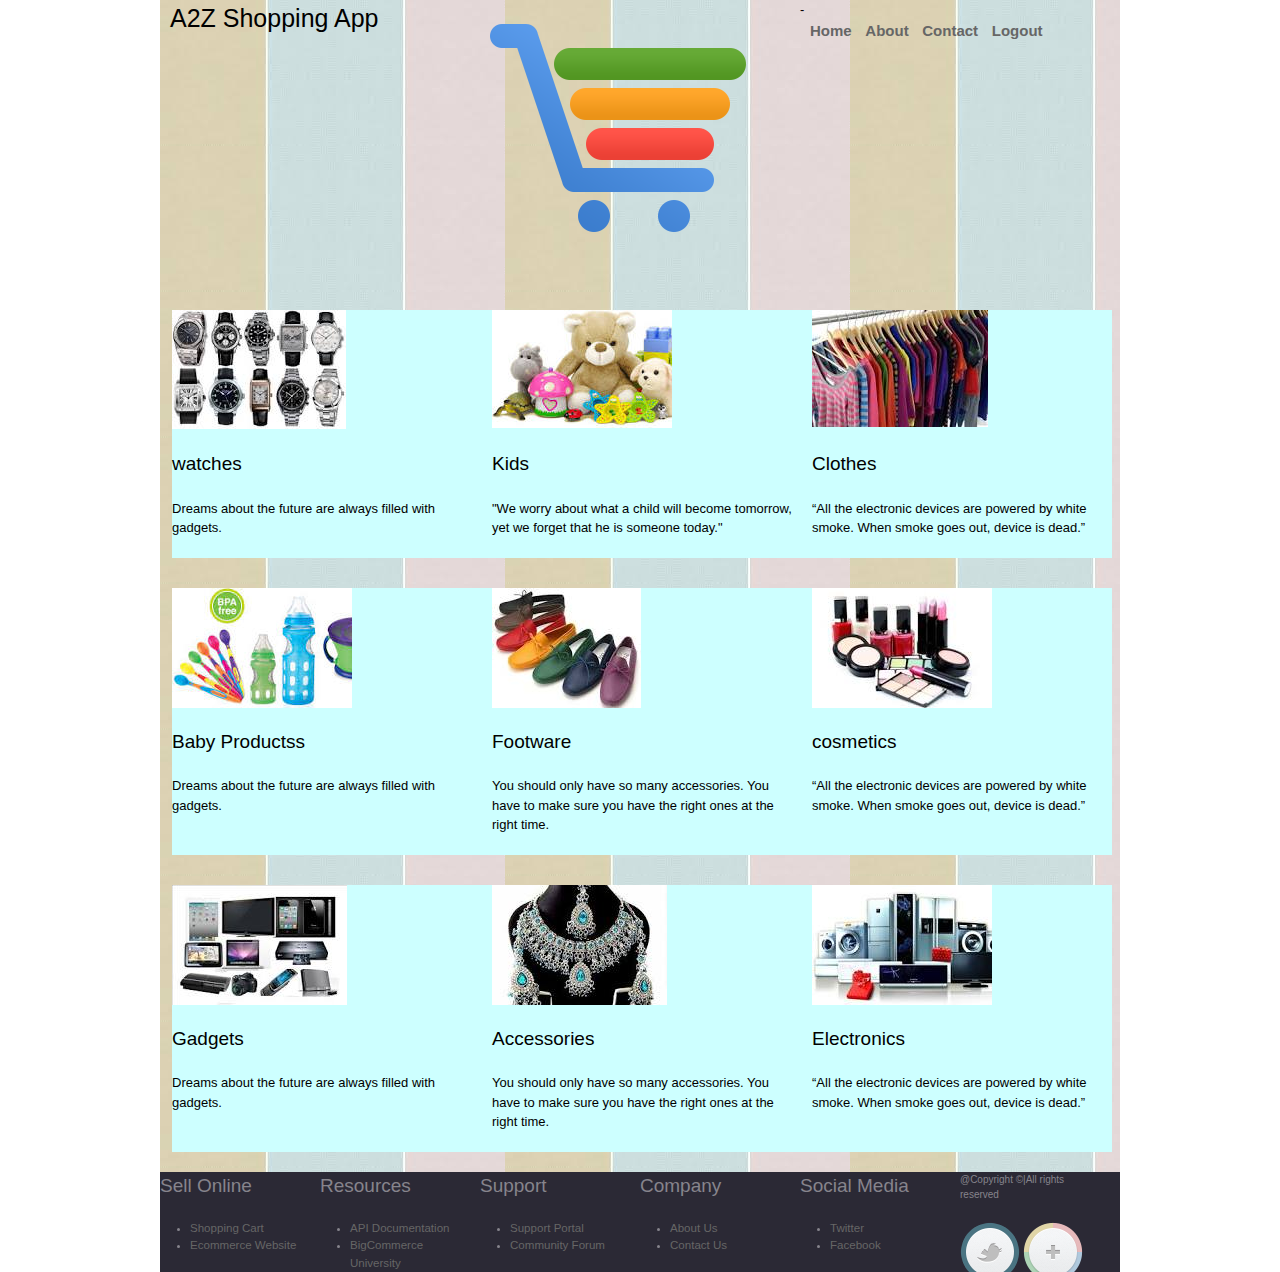
==== AddToCart.html @ 0e777a6c "Web page commited[C" ====
<!doctype html>
<html>
<head>
<title>Cart page</title>
<meta charset="utf-8"/>

<link rel="stylesheet" href="CSS/Style.css">
<link rel="stylesheet" href="CSS/reset.css">
<link rel="stylesheet" href="CSS/text.css">
<link rel="stylesheet" href="CSS/960_12_col.css">

</head>
<body>
<div class="wrap container_12">

   <header class="clearfix">
    <h1 class="grid_4">A2Z Shopping App</h1>
    -<h2 class="grid_4">logo</h2>

    <nav class="grid_4">

    <ul>
     <li><a href="#">Home</a></li>
     <li><a href="#">About</a></li>
     <li><a href="#">Contact</a></li>
     <li><a href="#">Logout</a></li>
    </ul>
</nav>
</header>

<div class="main clearfix">

  <div class="primary grid_12 clearfix">
    <div class="img clearfix">

<section class="watches grid_4 alpha">
<h3>Img</h3>
<h4>watches</h4>
<p>Dreams about the future are always filled with gadgets.
</p>
</section>

<section class=" toys grid_4 ">
<h3>Img</h3>
<h4>Kids</h4>
<p>
"We worry about what a child will become tomorrow, yet we forget that he is someone today."
</p>

</section>


<section class="clothes grid_4 omega">

<h3>Img</h3>
<h4>Clothes</h4>

<p>“All the electronic devices are powered by white smoke. When smoke goes out, device is dead.”

</p>
</section>
</div>
</div>
</div>

<div class="main clearfix">

  <div class="primary grid_12 clearfix">
    <div class="img clearfix">

<section class="baby grid_4 alpha">
<h3>Img</h3>
<h4>Baby Productss</h4>
<p>Dreams about the future are always filled with gadgets.


</p>
</section>

<section class="footwear grid_4 ">
<h3>Img</h3>
<h4>Footware</h4>

<p>You should only have so many accessories.
You have to make sure you have the right ones at the right time.

</p>
</section>


<section class="cosmetics grid_4 omega">

<h3>Img</h3>
<h4>cosmetics</h4>

<p>“All the electronic devices are powered by white smoke. When smoke goes out, device is dead.”

</p>
</section>
</div>
</div>
</div>


<div class="main clearfix">

  <div class="primary grid_12 clearfix">
    <div class="img clearfix">

<section class="gadgets grid_4 alpha">
<h3>Img</h3>
<h4>Gadgets</h4>
<p>Dreams about the future are always filled with gadgets.


</p>
</section>

<section class=" accessories grid_4 ">
<h3>Img</h3>
<h4>Accessories</h4>

<p>You should only have so many accessories.
You have to make sure you have the right ones at the right time.

</p>
</section>


<section class="electronics grid_4 omega">

<h3>Img</h3>
<h4>Electronics</h4>

<p>“All the electronic devices are powered by white smoke. When smoke goes out, device is dead.”

</p>
</section>
</div>
</div>
</div>





<!--<div class=" clearfix">
 <h1 class="grid_4">Add to cart Variations</h1>
 -<h2 class="grid_4"></h2>

 <nav class="grid_8">

 <ul>
  <li><a href="#">View</a></li>
  <li><a href="#">Menu</a></li>
  <li><a href="#">Make Payment</a></li>
  <li><a href="#">Continue Shopping</a></li>
 </ul>
</nav>
</div>-->






  <div class="main_footer">

 <div class="footer grid_12 clearfix">


  <div class="grid_2 alpha">
    <h4>Sell Online</h4>
    <ul >

      <li><a href="https://www.bigcommerce.com/shopping-cart/" title="Shopping Cart" class="footer-links-link ">Shopping Cart</a></li>
      <li ><a href="https://www.bigcommerce.com/ecommerce-website/" title="Ecommerce Website" class="footer-links-link ">Ecommerce Website</a></li>

    </ul>
  </div>

      <div class="grid_2">

        <h4>Resources</h4>
        <ul >
          <li ><a href="https://developer.bigcommerce.com/api/" title="API Documentation" class="footer-links-link ">API Documentation</a></li>
          <li ><a href="https://support.bigcommerce.com/articles/University/Welcome-to-Bigcommerce-University-Video/" title="Bigcommerce University" class="footer-links-link ">BigCommerce University</a></li>

        </ul>
      </div>

            <div class="grid_2">
            <h4>Support</h4>
            <ul >
            <li ><a href="https://support.bigcommerce.com/" title="Support Portal" target="_blank" class="footer-links-link ">Support Portal</a></li>
            <li ><a href="http://forum.bigcommerce.com/" title="Community Forum" target="_blank" class="footer-links-link ">Community Forum</a></li>

          </ul></div><!--//Footer Column -->


          <div class="grid_2 ">
            <h4>Company</h4>
            <ul >
            <li ><a href="/about-us/" title="About Us" class="footer-links-link ">About Us</a></li>
            <li ><a href="/contact/" title="Contact Us" class="footer-links-link ">Contact Us</a></li>

          </ul>
        </div>

        <div class="social grid_2 " >
          <h4>Social Media</h4>
           <ul>
             <li class="footer-links-item"><a href="http://twitter.com/Bigcommerce" title="Twitter" class="footer-links-link">Twitter</a></li>
             <li class="footer-links-item"><a href="http://www.facebook.com/Bigcommerce" title="Facebook" class="footer-links-link">Facebook</a></li>
           </ul>

        </div>
         <div class="footer-bottom-copyright grid_2 omega">

                      <p>@Copyright ©|All rights reserved</p>
                      <a href="#"><img style="right:-750px;top:-80px;" src="IMG/twitter.png" alt="Twitter"></a>

                      <a href="#"><img style="right:-750px;top:-80px;" src="IMG/googleplus.png" alt="GooglePlus"></a>
            </div>
</div>
</div>

</div>
</body>
</html>
---- CSS/Style.css ----
/*  header{
  background: orange;
}*/

.wrap {
    display: block;

    overflow: hidden;
}
header h2{
background: url(../IMG/logo.png) no-repeat;
text-indent: -9999px;
width: 1800px;
height: 250px;
}

nav li{

  font-size: 15px;
  text-align: center;
  font-weight: bolder;

  font-family: sans-serif;

  color: blue;






    display:inline;
    margin-left: 0;
    margin-right: 10px;
  /*  background-color: gray;*/




}


.gadgets h3{
background: url(../IMG/gadgets.jpg) no-repeat;
text-indent: -9999px;
width: 180px;
height: 120px;
}

.accessories h3{
background: url(../IMG/accessories.jpg) no-repeat;
text-indent: -9999px;
width: 180px;
height: 120px;
}
.electronics h3{
background: url(../IMG/electronics.jpg) no-repeat;
text-indent: -9999px;
width: 180px;
height: 120px;
}



ul a {
  text-decoration: none;
  color:#666;
}


ul a:hover{
 text-decoration:underline;
 color: red;
  // when you swipe on text
}



.container_12{

  background-image:url(../IMG/background2.jpg);
/*  background-color: pink;*/

}

/**nav {

  background-color: gray;
}*/

.main{

  min-width: 1000px;
  min-height: 100px;

margin: 30px 0;

}

.primary{

background: rgb(205, 255,255);
position: relative;
min-height: 100px;

background-size:auto;


left: 2px;

top: 10px;
bottom: 20
}




section{

box-sizing: border-box;
padding: 150px;

}

.hero-unit  {

position: relative;
right: 160px;

  background-color:rgb(200,220,250);

    /*background-image:url(../IMG/background2.jpg);*/
    background-size:auto;
    background-color: #EEEEEE;
    height:700px;

  }
.hero-unit h1 {
    color: blue;
    font-size: 60px;
    text-align: center;
    text-shadow: 5,8,4,gray;
    letter-spacing: -1px;
    line-height: 1;
    margin-bottom: 0;
}
.hero-unit h2{
  color: blue;
  text-align: center;
    font-size: 25px;


}

.hero-img{
  max-width: 850px;

  position: relative;


  background-size:auto;


  left: 200px;




  background-color: gray;
  image-orientation: center;
  image-resolution: snap;
  border: 10px;
}

.analytics_image{
  position: relative;

  background-color: #e3e3e3;
  color: blue;

font-family: sans-serif;
    /*background-image:url(../IMG/background2.jpg);*/
    background-size:auto;

    height:200px;
}




.statistics_image{
  font-family: sans-serif;
  color: blue;

  background-color:rgb(200,220,250);

    /*background-image:url(../IMG/background2.jpg);*/
    background-size:auto;

    height:200px;
}



.footer {


  background: rgb(205, 255,255);
  position: relative;
  min-height: 100px;

  background-size:auto;


  right:10px;

  min-width: 1300px;
height: 100px;
position: relative;;
margin: auto;
background: #e3e3e3;

background-color: #2b2935;
background-size:auto;

width: 100%;
margin-left: inherit;

  color: #86848c;
    font-family: "Source Sans Pro",Helvetica,Arial,sans-serif;
    font-size: .72222rem;
    line-height:-1;



}

.footer-bottom-copyright p
{

font-size: 10px;
font-family: "Source Sans Pro",Helvetica,Arial,sans-serif;



}

.toys h3{
background: url(../IMG/toys.jpg) no-repeat;
text-indent: -9999px;
width: 180px;
height: 120px;
}

.watches h3{
  background: url(../IMG/watches.jpg) no-repeat;
  text-indent: -9999px;
  width: 180px;
  height: 120px;
}

.clothes h3{
  background: url(../IMG/clothes.jpg) no-repeat;
  text-indent: -9999px;
  width: 180px;
  height: 120px;
}

.cosmetics h3{
background: url(../IMG/cosmetics.jpg) no-repeat;
text-indent: -9999px;
width: 180px;
height: 120px;
}

.baby h3{
  background: url(../IMG/baby.jpg) no-repeat;
  text-indent: -9999px;
  width: 180px;
  height: 120px;
}

.footwear h3{
  background: url(../IMG/footwear.jpg) no-repeat;
  text-indent: -9999px;
  width: 180px;
  height: 120px;
}




/*cart{
  display: block;
  min-width: 1300px;
  overflow: hidden;

}*/
---- CSS/text.css ----
/*
  960 Grid System ~ Text CSS.
  Learn more ~ http://960.gs/

  Licensed under GPL and MIT.
*/

/* `Basic HTML
----------------------------------------------------------------------------------------------------*/

body {
  font: 13px/1.5 "Helvetica Neue", Arial, "Liberation Sans", FreeSans, sans-serif;
}

pre,
code {
  font-family: "DejaVu Sans Mono", Menlo, Consolas, monospace;
}

hr {
  border: 0 solid #ccc;
  border-top-width: 1px;
  clear: both;
  height: 0;
}

/* `Headings
----------------------------------------------------------------------------------------------------*/

h1 {
  font-size: 25px;
}

h2 {
  font-size: 23px;
}

h3 {
  font-size: 21px;
}

h4 {
  font-size: 19px;
}

h5 {
  font-size: 17px;
}

h6 {
  font-size: 15px;
}

/* `Spacing
----------------------------------------------------------------------------------------------------*/

ol {
  list-style: decimal;
}

ul {
  list-style: disc;
}

li {
  margin-left: 30px;
}

p,
dl,
hr,
h1,
h2,
h3,
h4,
h5,
h6,
ol,
ul,
pre,
table,
address,
fieldset,
figure {
  margin-bottom: 20px;
}
---- CSS/960_12_col.css ----
/*
  960 Grid System ~ Core CSS.
  Learn more ~ http://960.gs/

  Licensed under GPL and MIT.
*/

/*
  Forces backgrounds to span full width,
  even if there is horizontal scrolling.
  Increase this if your layout is wider.

  Note: IE6 works fine without this fix.
*/

body {
  min-width: 960px;
}

/* `Container
----------------------------------------------------------------------------------------------------*/

.container_12 {
  margin-left: auto;
  margin-right: auto;
  width: 960px;
}

/* `Grid >> Global
----------------------------------------------------------------------------------------------------*/

.grid_1,
.grid_2,
.grid_3,
.grid_4,
.grid_5,
.grid_6,
.grid_7,
.grid_8,
.grid_9,
.grid_10,
.grid_11,
.grid_12 {
  display: inline;
  float: left;
  margin-left: 10px;
  margin-right: 10px;
}

.push_1, .pull_1,
.push_2, .pull_2,
.push_3, .pull_3,
.push_4, .pull_4,
.push_5, .pull_5,
.push_6, .pull_6,
.push_7, .pull_7,
.push_8, .pull_8,
.push_9, .pull_9,
.push_10, .pull_10,
.push_11, .pull_11 {
  position: relative;
}

/* `Grid >> Children (Alpha ~ First, Omega ~ Last)
----------------------------------------------------------------------------------------------------*/

.alpha {
  margin-left: 0;
}

.omega {
  margin-right: 0;
}

/* `Grid >> 12 Columns
----------------------------------------------------------------------------------------------------*/

.container_12 .grid_1 {
  width: 60px;
}

.container_12 .grid_2 {
  width: 140px;
}

.container_12 .grid_3 {
  width: 220px;
}

.container_12 .grid_4 {
  width: 300px;
}

.container_12 .grid_5 {
  width: 380px;
}

.container_12 .grid_6 {
  width: 460px;
}

.container_12 .grid_7 {
  width: 540px;
}

.container_12 .grid_8 {
  width: 620px;
}

.container_12 .grid_9 {
  width: 700px;
}

.container_12 .grid_10 {
  width: 780px;
}

.container_12 .grid_11 {
  width: 860px;
}

.container_12 .grid_12 {
  width: 940px;
}

/* `Prefix Extra Space >> 12 Columns
----------------------------------------------------------------------------------------------------*/

.container_12 .prefix_1 {
  padding-left: 80px;
}

.container_12 .prefix_2 {
  padding-left: 160px;
}

.container_12 .prefix_3 {
  padding-left: 240px;
}

.container_12 .prefix_4 {
  padding-left: 320px;
}

.container_12 .prefix_5 {
  padding-left: 400px;
}

.container_12 .prefix_6 {
  padding-left: 480px;
}

.container_12 .prefix_7 {
  padding-left: 560px;
}

.container_12 .prefix_8 {
  padding-left: 640px;
}

.container_12 .prefix_9 {
  padding-left: 720px;
}

.container_12 .prefix_10 {
  padding-left: 800px;
}

.container_12 .prefix_11 {
  padding-left: 880px;
}

/* `Suffix Extra Space >> 12 Columns
----------------------------------------------------------------------------------------------------*/

.container_12 .suffix_1 {
  padding-right: 80px;
}

.container_12 .suffix_2 {
  padding-right: 160px;
}

.container_12 .suffix_3 {
  padding-right: 240px;
}

.container_12 .suffix_4 {
  padding-right: 320px;
}

.container_12 .suffix_5 {
  padding-right: 400px;
}

.container_12 .suffix_6 {
  padding-right: 480px;
}

.container_12 .suffix_7 {
  padding-right: 560px;
}

.container_12 .suffix_8 {
  padding-right: 640px;
}

.container_12 .suffix_9 {
  padding-right: 720px;
}

.container_12 .suffix_10 {
  padding-right: 800px;
}

.container_12 .suffix_11 {
  padding-right: 880px;
}

/* `Push Space >> 12 Columns
----------------------------------------------------------------------------------------------------*/

.container_12 .push_1 {
  left: 80px;
}

.container_12 .push_2 {
  left: 160px;
}

.container_12 .push_3 {
  left: 240px;
}

.container_12 .push_4 {
  left: 320px;
}

.container_12 .push_5 {
  left: 400px;
}

.container_12 .push_6 {
  left: 480px;
}

.container_12 .push_7 {
  left: 560px;
}

.container_12 .push_8 {
  left: 640px;
}

.container_12 .push_9 {
  left: 720px;
}

.container_12 .push_10 {
  left: 800px;
}

.container_12 .push_11 {
  left: 880px;
}

/* `Pull Space >> 12 Columns
----------------------------------------------------------------------------------------------------*/

.container_12 .pull_1 {
  left: -80px;
}

.container_12 .pull_2 {
  left: -160px;
}

.container_12 .pull_3 {
  left: -240px;
}

.container_12 .pull_4 {
  left: -320px;
}

.container_12 .pull_5 {
  left: -400px;
}

.container_12 .pull_6 {
  left: -480px;
}

.container_12 .pull_7 {
  left: -560px;
}

.container_12 .pull_8 {
  left: -640px;
}

.container_12 .pull_9 {
  left: -720px;
}

.container_12 .pull_10 {
  left: -800px;
}

.container_12 .pull_11 {
  left: -880px;
}

/* `Clear Floated Elements
----------------------------------------------------------------------------------------------------*/

/* http://sonspring.com/journal/clearing-floats */

.clear {
  clear: both;
  display: block;
  overflow: hidden;
  visibility: hidden;
  width: 0;
  height: 0;
}

/* http://www.yuiblog.com/blog/2010/09/27/clearfix-reloaded-overflowhidden-demystified */

.clearfix:before,
.clearfix:after,
.container_12:before,
.container_12:after {
  content: '.';
  display: block;
  overflow: hidden;
  visibility: hidden;
  font-size: 0;
  line-height: 0;
  width: 0;
  height: 0;
}

.clearfix:after,
.container_12:after {
  clear: both;
}

/*
  The following zoom:1 rule is specifically for IE6 + IE7.
  Move to separate stylesheet if invalid CSS is a problem.
*/

.clearfix,
.container_12 {
  zoom: 1;
}
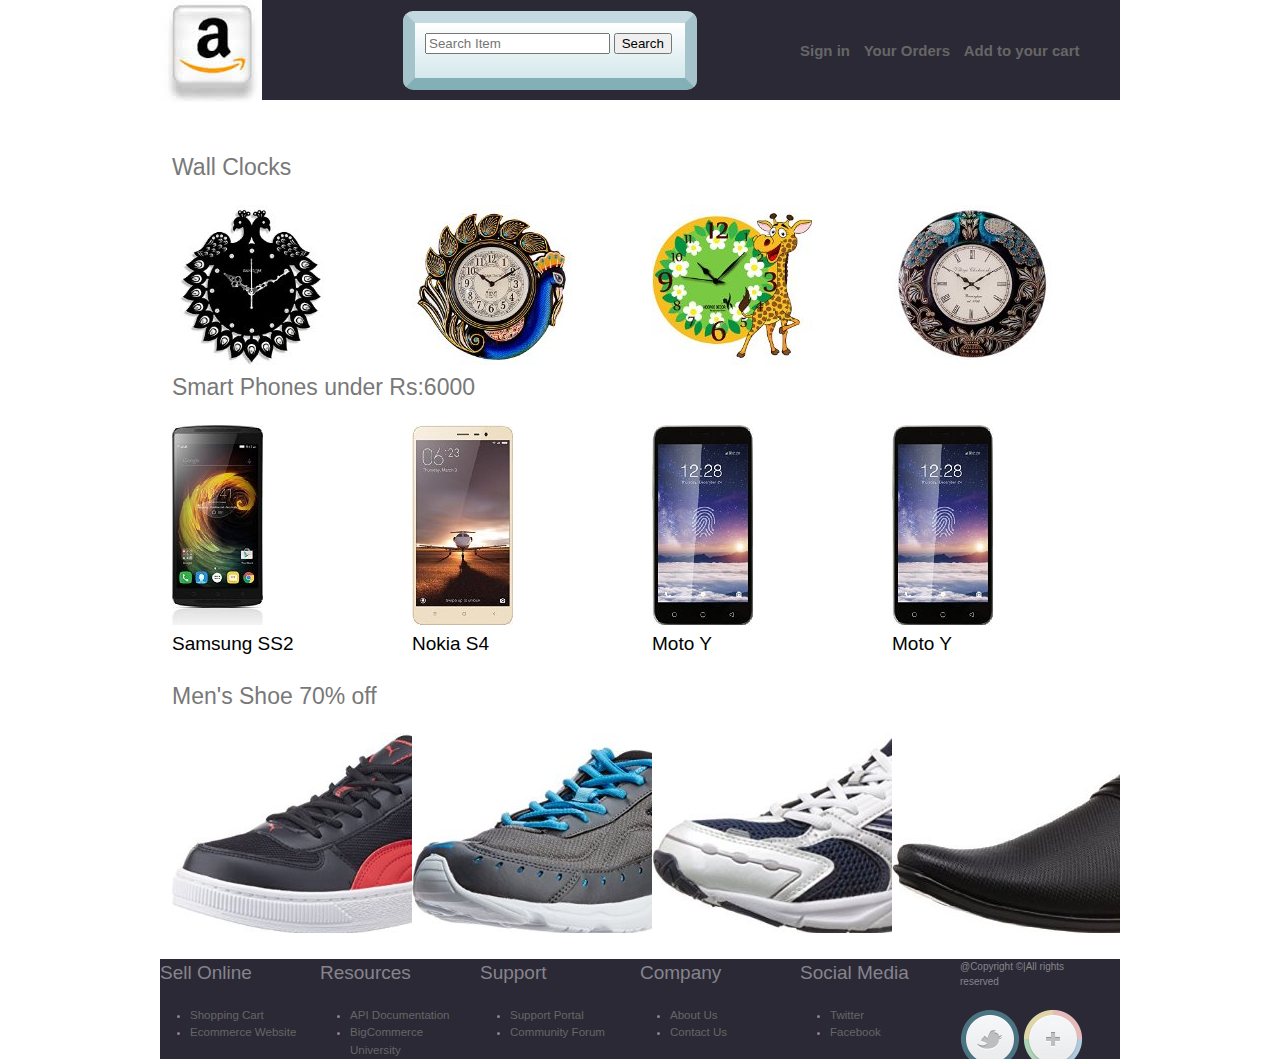
==== commit 5db2e2d0: "New Website commit" ====
--- a/AddToCart.html
+++ b/AddToCart.html
@@ -1,7 +1,7 @@
 <!doctype html>
 <html>
 <head>
-<title>Cart page</title>
+<title> My Cart </title>
 <meta charset="utf-8"/>
 
 <link rel="stylesheet" href="CSS/Style.css">
@@ -12,152 +12,115 @@
 </head>
 <body>
 <div class="wrap container_12">
+  <header class="header clearfix">
+    <h1 class="grid_2"><img src="IMG/amazon.jpg" alt"no img"></h1>
 
-   <header class="clearfix">
-    <h1 class="grid_4">A2Z Shopping App</h1>
-    -<h2 class="grid_4">logo</h2>
+    <div class="search grid_6 clearfix">
+    <form id="searchbox" action="">
+      <input id="search" type="text" placeholder="Search Item">
+      <input id="submit" type="submit" value="Search">
+  </form>
+  </div>
 
-    <nav class="grid_4">
+    <nav class="nav_bar grid_4">
 
     <ul>
-     <li><a href="#">Home</a></li>
-     <li><a href="#">About</a></li>
-     <li><a href="#">Contact</a></li>
-     <li><a href="#">Logout</a></li>
+     <li><a href="#">Sign in</a></li>
+     <li><a href="#">Your Orders</a></li>
+     <li><a href="AddToCart.html">Add to your cart</a></li>
+
+
     </ul>
 </nav>
 </header>
 
-<div class="main clearfix">
 
-  <div class="primary grid_12 clearfix">
-    <div class="img clearfix">
+  <div class="main clearfix">
 
-<section class="watches grid_4 alpha">
-<h3>Img</h3>
-<h4>watches</h4>
-<p>Dreams about the future are always filled with gadgets.
-</p>
+    <div class="primary grid_12 clearfix">
+      <div class="img clearfix">
+
+
+<h2> Wall Clocks</h2>
+<section class=" grid_3 alpha">
+<img src="IMG/clock1.jpg" alt="no image">
+
+
 </section>
 
-<section class=" toys grid_4 ">
-<h3>Img</h3>
-<h4>Kids</h4>
-<p>
-"We worry about what a child will become tomorrow, yet we forget that he is someone today."
-</p>
+<section class=" grid_3 ">
+<img src="IMG/clock2.jpg" alt="no image">
+
 
 </section>
 
 
-<section class="clothes grid_4 omega">
+<section class=" grid_3">
+<img src="IMG/clock3.jpg" alt="no image">
 
-<h3>Img</h3>
-<h4>Clothes</h4>
 
-<p>“All the electronic devices are powered by white smoke. When smoke goes out, device is dead.”
+</section>
+<section class=" grid_3 omega">
+<img src="IMG/clock4.jpg" alt="no image">
 
-</p>
+
 </section>
+
+<h2> Smart Phones under Rs:6000</h2>
+<section class=" grid_3 alpha">
+<img src="IMG/smartphone1.jpg" alt="no image">
+<h4>Samsung SS2</h4>
+
+</section>
+
+<section class=" grid_3 ">
+<img src="IMG/smartphone2.jpg" alt="no image">
+<h4>Nokia S4</h4>
+
+</section>
+
+
+<section class=" grid_3">
+<img src="IMG/smartphone3.jpg" alt="no image">
+<h4>Moto Y</h4>
+
+</section>
+<section class=" grid_3 omega">
+<img src="IMG/smartphone3.jpg" alt="no image">
+<h4>Moto Y</h4>
+
+</section>
+
+<h2> Men's Shoe 70% off</h2>
+<section class=" grid_3 alpha">
+<img src="IMG/shoe1.jpg" alt="no image">
+
+
+</section>
+
+<section class=" grid_3 ">
+<img src="IMG/shoe2.jpg" alt="no image">
+
+
+</section>
+
+
+<section class=" grid_3">
+<img src="IMG/shoe3.jpg" alt="no image">
+
+
+</section>
+<section class=" grid_3 omega">
+<img src="IMG/shoe4.jpg" alt="no image">
+
+
+</section>
+
+
 </div>
 </div>
 </div>
 
-<div class="main clearfix">
-
-  <div class="primary grid_12 clearfix">
-    <div class="img clearfix">
-
-<section class="baby grid_4 alpha">
-<h3>Img</h3>
-<h4>Baby Productss</h4>
-<p>Dreams about the future are always filled with gadgets.
-
-
-</p>
-</section>
-
-<section class="footwear grid_4 ">
-<h3>Img</h3>
-<h4>Footware</h4>
-
-<p>You should only have so many accessories.
-You have to make sure you have the right ones at the right time.
-
-</p>
-</section>
-
-
-<section class="cosmetics grid_4 omega">
-
-<h3>Img</h3>
-<h4>cosmetics</h4>
-
-<p>“All the electronic devices are powered by white smoke. When smoke goes out, device is dead.”
-
-</p>
-</section>
-</div>
-</div>
-</div>
-
-
-<div class="main clearfix">
-
-  <div class="primary grid_12 clearfix">
-    <div class="img clearfix">
-
-<section class="gadgets grid_4 alpha">
-<h3>Img</h3>
-<h4>Gadgets</h4>
-<p>Dreams about the future are always filled with gadgets.
-
-
-</p>
-</section>
-
-<section class=" accessories grid_4 ">
-<h3>Img</h3>
-<h4>Accessories</h4>
-
-<p>You should only have so many accessories.
-You have to make sure you have the right ones at the right time.
-
-</p>
-</section>
-
-
-<section class="electronics grid_4 omega">
-
-<h3>Img</h3>
-<h4>Electronics</h4>
-
-<p>“All the electronic devices are powered by white smoke. When smoke goes out, device is dead.”
-
-</p>
-</section>
-</div>
-</div>
-</div>
-
-
-
-
-
-<!--<div class=" clearfix">
- <h1 class="grid_4">Add to cart Variations</h1>
- -<h2 class="grid_4"></h2>
-
- <nav class="grid_8">
-
- <ul>
-  <li><a href="#">View</a></li>
-  <li><a href="#">Menu</a></li>
-  <li><a href="#">Make Payment</a></li>
-  <li><a href="#">Continue Shopping</a></li>
- </ul>
-</nav>
-</div>-->
 
 
 
--- a/CSS/Style.css
+++ b/CSS/Style.css
@@ -1,19 +1,75 @@
 
-/*  header{
-  background: orange;
-}*/
+ header{
+
+
+  position: relative;
+  min-height: 100px;
+
+  background-size:auto;
+
+
+  right:10px;
+
+  min-width: 1300px;
+height: 100px;
+position: relative;;
+margin: auto;
+background: #e3e3e3;
+
+background-color: #2b2935;
+background-size:auto;
+
+width: 100%;
+margin-left: inherit;
+
+
+    font-family: "Source Sans Pro",Helvetica,Arial,sans-serif;
+    font-size: .72222rem;
+    line-height:-1;
+
+
+}
 
 .wrap {
     display: block;
-
+ margin-left: 20px;
     overflow: hidden;
 }
 header h2{
-background: url(../IMG/logo.png) no-repeat;
+background: url(../IMG/logo.gif) no-repeat;
 text-indent: -9999px;
+
 width: 1800px;
 height: 250px;
 }
+
+/* header h1{
+ font-size: 5px;
+text-align: center;
+margin-top: 50px;
+
+letter-spacing: 1px;
+/*color: #3366ff;*/
+text-transform: uppercase;
+color: #fff;
+background: #666;
+text-shadow: 0px 0px 3px  #FF0033;
+/*text-shadow: 5px 10px 10px #FF0033;*/
+
+font-variant: small-caps;
+
+    font-family: 'Tagesschrift', 'Georgia', serif;
+ font-style: italic;
+
+}*/
+
+header img
+{
+  height: 30px;
+  width: 30px;
+
+}
+
 
 nav li{
 
@@ -39,27 +95,23 @@
 
 
 }
-
-
-.gadgets h3{
-background: url(../IMG/gadgets.jpg) no-repeat;
-text-indent: -9999px;
-width: 180px;
-height: 120px;
-}
-
-.accessories h3{
-background: url(../IMG/accessories.jpg) no-repeat;
-text-indent: -9999px;
-width: 180px;
-height: 120px;
-}
-.electronics h3{
-background: url(../IMG/electronics.jpg) no-repeat;
-text-indent: -9999px;
-width: 180px;
-height: 120px;
-}
+.img h2{
+  color: 	#787878;
+}
+
+.margin1 {
+  margin-left: 10px;
+}
+
+.margin2 {
+  margin-left: 20px;
+}
+.margin3 {
+  margin-left: 15px;
+}
+
+
+
 
 
 
@@ -79,10 +131,11 @@
 
 .container_12{
 
-  background-image:url(../IMG/background2.jpg);
-/*  background-color: pink;*/
-
-}
+
+
+}
+
+
 
 /**nav {
 
@@ -100,7 +153,7 @@
 
 .primary{
 
-background: rgb(205, 255,255);
+
 position: relative;
 min-height: 100px;
 
@@ -119,21 +172,41 @@
 section{
 
 box-sizing: border-box;
-padding: 150px;
-
-}
-
-.hero-unit  {
-
-position: relative;
-right: 160px;
-
-  background-color:rgb(200,220,250);
-
-    /*background-image:url(../IMG/background2.jpg);*/
-    background-size:auto;
+padding-top: 20px;
+     padding-bottom: : 20px;
+
+}
+
+.nav_bar{
+  padding-top: 40px;
+}
+.search{
+  padding-top: 10px;
+}
+
+#searchbox
+{
+    background-color: red;
+    background-image: linear-gradient(#fff, #d4e8ec);
+    border-radius: 10px;
+    border-width: 12px;
+    border-style: solid;
+    border-color: #c4d9df #a4c3ca #83afb7;
+    width: 250px;
+    height: 35px;
+    padding: 10px;
+    margin: 1px auto 50px;
+    overflow: hidden; /* Clear floats */
+}
+
+
+
+.hero-unit img {
+width: 960px;
+
+background-size:auto;
     background-color: #EEEEEE;
-    height:700px;
+
 
   }
 .hero-unit h1 {
@@ -153,52 +226,59 @@
 
 }
 
-.hero-img{
-  max-width: 850px;
-
-  position: relative;
-
-
-  background-size:auto;
-
-
-  left: 200px;
-
-
-
-
-  background-color: gray;
-  image-orientation: center;
-  image-resolution: snap;
-  border: 10px;
-}
-
-.analytics_image{
-  position: relative;
-
-  background-color: #e3e3e3;
-  color: blue;
-
-font-family: sans-serif;
-    /*background-image:url(../IMG/background2.jpg);*/
-    background-size:auto;
-
-    height:200px;
-}
-
-
-
+.analytics_image h4{
+    font-family: 'Georgia';
+    color:	#880000 ;
+}
+
+.analytics_image p{
+color:	#9900CC ;
+font-family: 'Tagesschrift';
+}
+
+.analytics{
+  padding-top: 20px;
+     padding-bottom: : 20px;
+}
+
+
+.statistics_image h4{
+    font-family: 'Georgia';
+    color:	#880000 ;
+}
+.statistics_image p{
+color:	#9900CC ;
+font-family: 'Tagesschrift';
+}
+
+
+
+.statistics{
+  padding-top: 20px;
+     padding-bottom: : 20px;
+}
 
 .statistics_image{
   font-family: sans-serif;
   color: blue;
 
-  background-color:rgb(200,220,250);
+  .statistics h4{
+    text-shadow: 1px 1px 1px rgba(255,255,255, .5); }
+  }
+
+
+
+
 
     /*background-image:url(../IMG/background2.jpg);*/
     background-size:auto;
 
     height:200px;
+}
+
+.main_footer{
+  padding-top: 20px;
+     padding-bottom: : 20px;
 }
 
 
@@ -246,40 +326,6 @@
 
 }
 
-.toys h3{
-background: url(../IMG/toys.jpg) no-repeat;
-text-indent: -9999px;
-width: 180px;
-height: 120px;
-}
-
-.watches h3{
-  background: url(../IMG/watches.jpg) no-repeat;
-  text-indent: -9999px;
-  width: 180px;
-  height: 120px;
-}
-
-.clothes h3{
-  background: url(../IMG/clothes.jpg) no-repeat;
-  text-indent: -9999px;
-  width: 180px;
-  height: 120px;
-}
-
-.cosmetics h3{
-background: url(../IMG/cosmetics.jpg) no-repeat;
-text-indent: -9999px;
-width: 180px;
-height: 120px;
-}
-
-.baby h3{
-  background: url(../IMG/baby.jpg) no-repeat;
-  text-indent: -9999px;
-  width: 180px;
-  height: 120px;
-}
 
 .footwear h3{
   background: url(../IMG/footwear.jpg) no-repeat;
